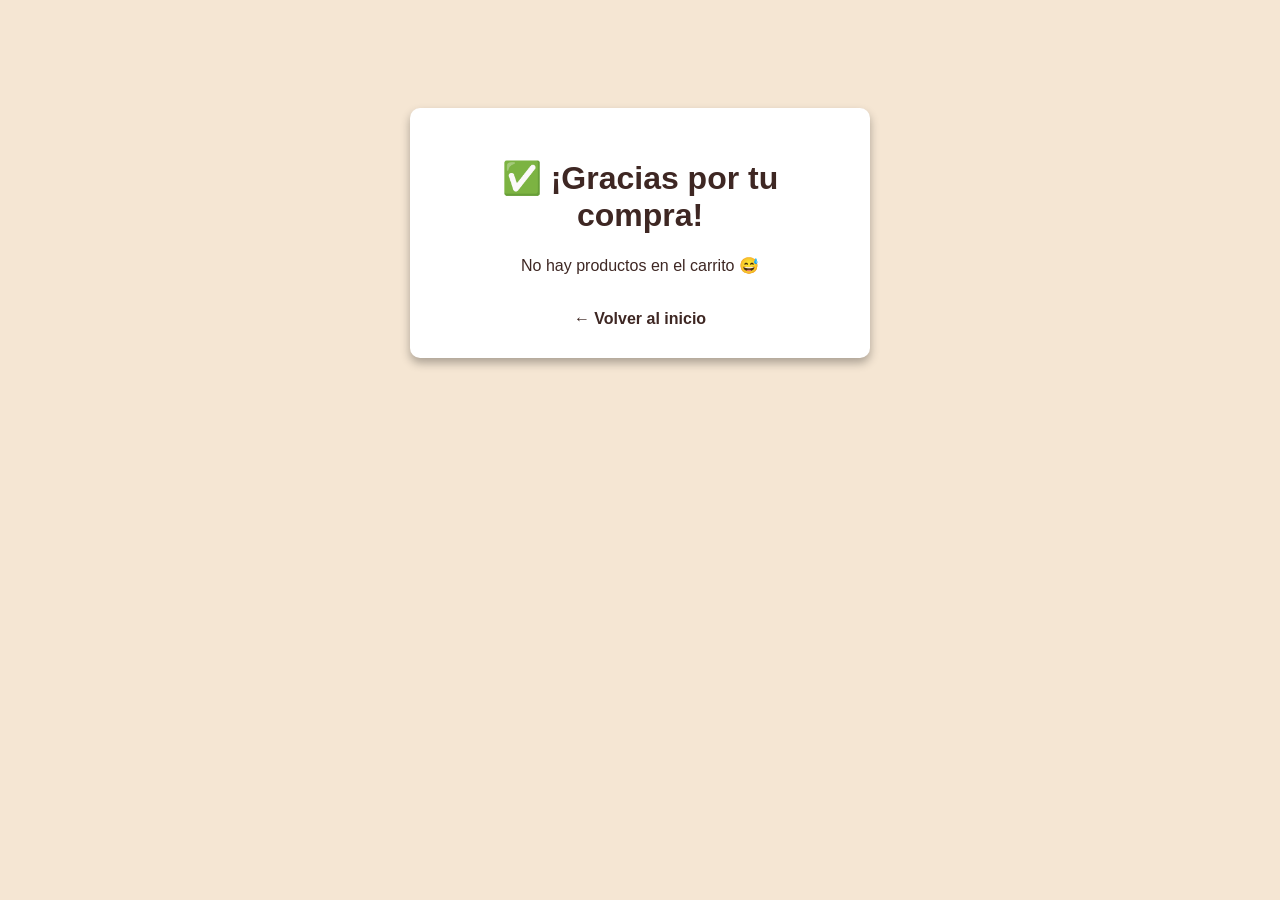
==== confirmacion.html @ 840f788c "Add files via upload" ====
<!DOCTYPE html>
<html lang="es">
<head>
  <meta charset="UTF-8">
  <title>Compra confirmada</title>

  <style>
    body {
      background-color: #f5e6d3;
      font-family: Arial, sans-serif;
      text-align: center;
      padding-top: 100px;
      color: #3e2723;
    }

    .box {
      background-color: white;
      padding: 30px;
      margin: 0 auto;
      width: 400px;
      border-radius: 10px;
      box-shadow: 0 5px 10px rgba(0,0,0,0.3);
    }

    a {
      text-decoration: none;
      color: #3e2723;
      font-weight: bold;
      display: inline-block;
      margin-top: 15px;
    }

    ul {
      text-align: left;
      margin-top: 20px;
    }
  </style>
</head>

<body>

  <div class="box">
    <h1>✅ ¡Gracias por tu compra!</h1>
    <p id="mensaje">Tu pedido ha sido registrado.</p>

    <ul id="lista"></ul>
    <h3 id="total"></h3>

    <a href="index.html">← Volver al inicio</a>
  </div>

  <script>
    let carrito = JSON.parse(localStorage.getItem("carrito")) || [];

    let lista = document.getElementById("lista");
    let total = 0;

    if (carrito.length > 0) {
      carrito.forEach(producto => {
        let li = document.createElement("li");
        li.textContent = producto.nombre + " - $" + producto.precio;
        lista.appendChild(li);

        total += producto.precio;
      });

      document.getElementById("total").textContent = "Total: $" + total;
      document.getElementById("mensaje").textContent = "Compraste " + carrito.length + " producto(s) 🎉";

      // Limpia el carrito después de mostrar
      localStorage.removeItem("carrito");

    } else {
      document.getElementById("mensaje").textContent = "No hay productos en el carrito 😅";
    }
  </script>

</body>
</html>
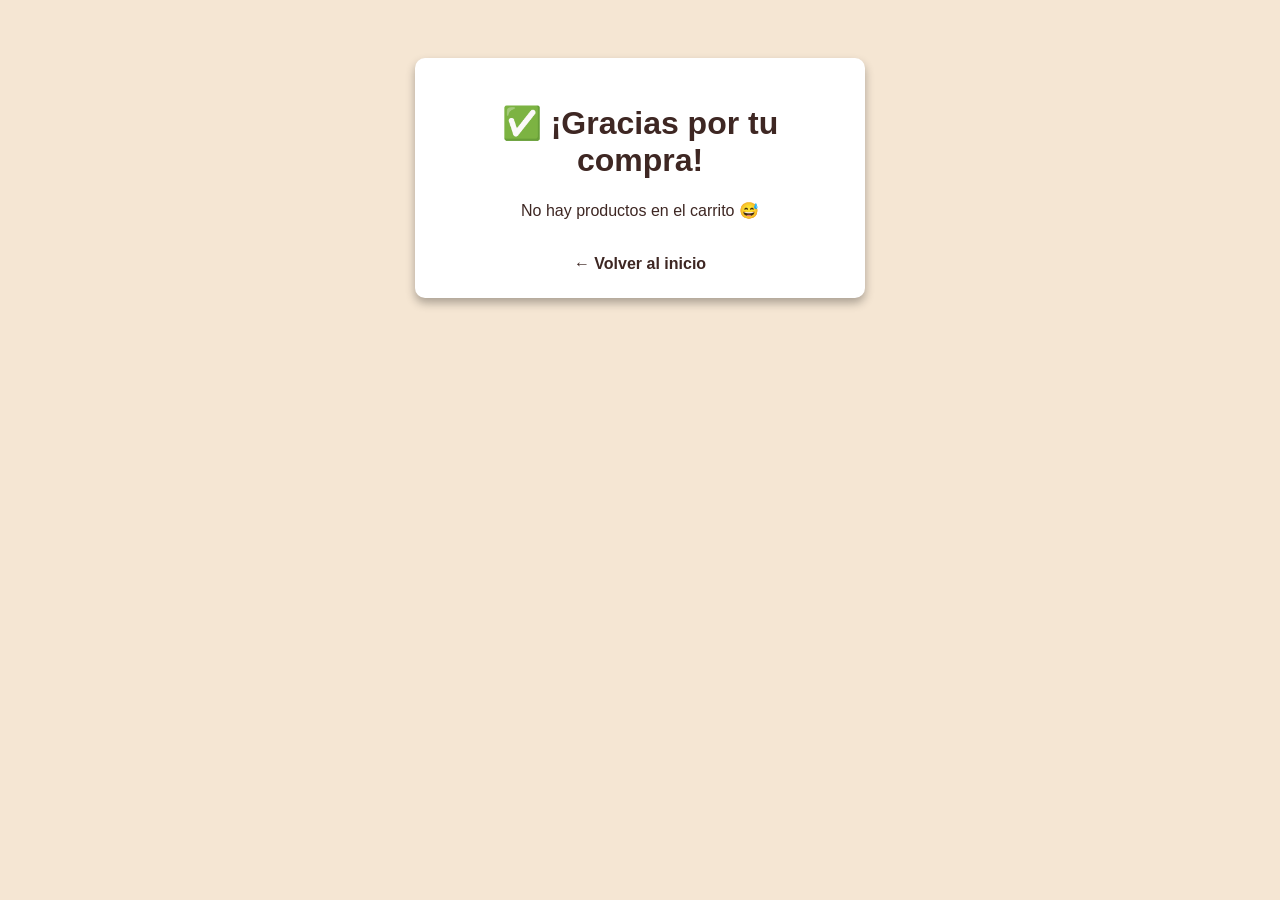
==== commit 590e5ae2: "Update confirmacion.html" ====
--- a/confirmacion.html
+++ b/confirmacion.html
@@ -5,35 +5,53 @@
   <title>Compra confirmada</title>
 
   <style>
-    body {
-      background-color: #f5e6d3;
-      font-family: Arial, sans-serif;
-      text-align: center;
-      padding-top: 100px;
-      color: #3e2723;
-    }
+  body {
+  background-color: #f5e6d3;
+  font-family: Arial, sans-serif;
+  text-align: center;
+  padding: 50px 15px; /* menos padding en celu */
+  color: #3e2723;
+}
 
-    .box {
-      background-color: white;
-      padding: 30px;
-      margin: 0 auto;
-      width: 400px;
-      border-radius: 10px;
-      box-shadow: 0 5px 10px rgba(0,0,0,0.3);
-    }
+.box {
+  background-color: white;
+  padding: 25px;
+  margin: 0 auto;
+  width: 100%;
+  max-width: 400px; /* 👈 clave: en compu queda igual */
+  border-radius: 10px;
+  box-shadow: 0 5px 10px rgba(0,0,0,0.3);
+}
 
-    a {
-      text-decoration: none;
-      color: #3e2723;
-      font-weight: bold;
-      display: inline-block;
-      margin-top: 15px;
-    }
+a {
+  text-decoration: none;
+  color: #3e2723;
+  font-weight: bold;
+  display: inline-block;
+  margin-top: 15px;
+}
 
-    ul {
-      text-align: left;
-      margin-top: 20px;
-    }
+ul {
+  text-align: left;
+  margin-top: 20px;
+  padding-left: 20px;
+}
+
+/* 📱 CELULAR */
+@media (max-width: 768px) {
+
+  .box {
+    padding: 20px;
+  }
+
+  h1 {
+    font-size: 1.5rem;
+  }
+
+  p, li, h3 {
+    font-size: 0.95rem;
+  }
+}
   </style>
 </head>
 
@@ -76,4 +94,4 @@
   </script>
 
 </body>
-</html>+</html>
